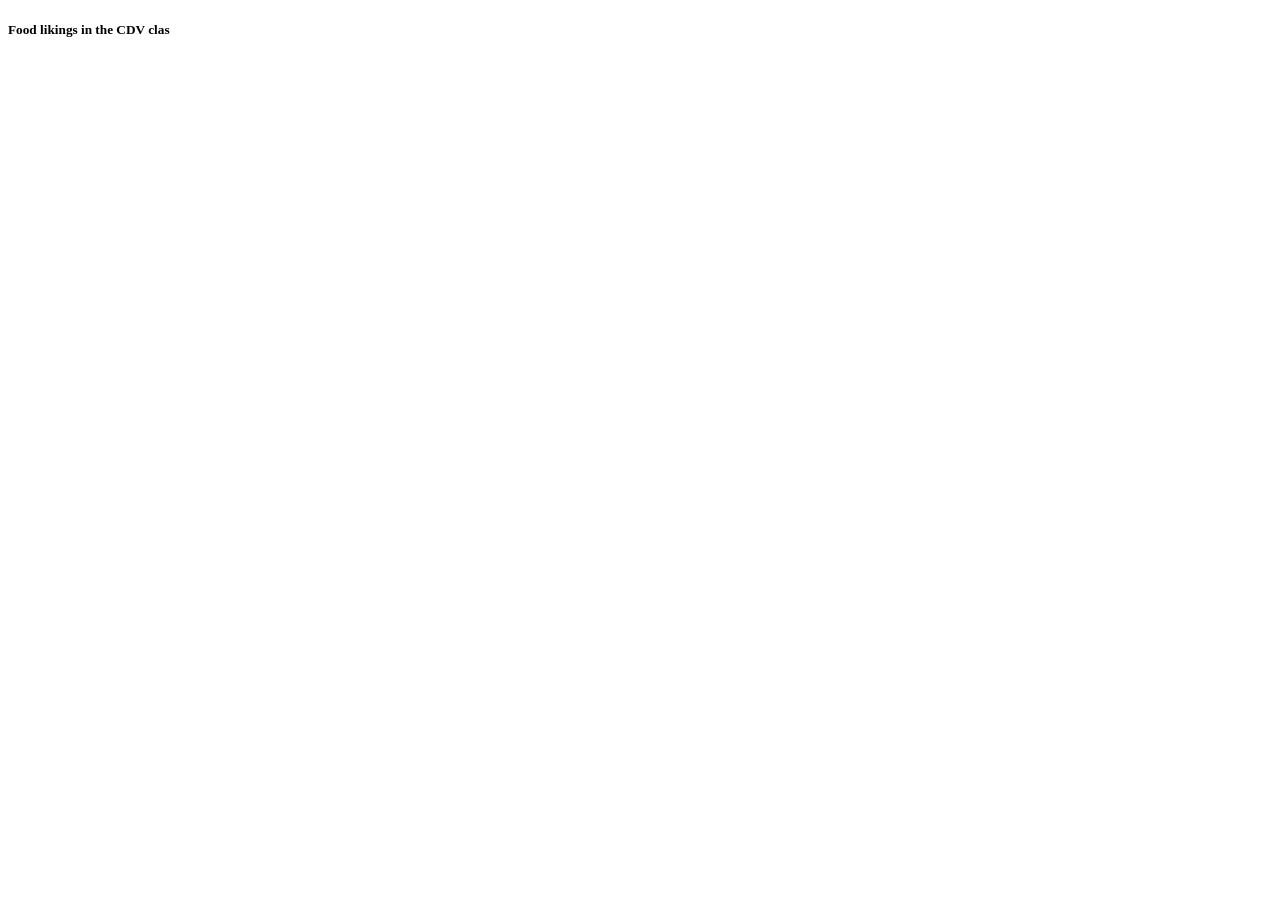
==== my-work/week 2/Homework 1/index.html @ 92cb5735 "reading assignment" ====
<!DOCTYPE html>
<html lang="en" dir="ltr">
  <head>
    <meta charset="utf-8">
    <title></title>

    <link rel="stylesheet" href="style.css">
  </head>
  <body>
<h5>Food likings in the CDV clas</h5>

<div id = "container">

  </div>

    <script type="text/javascript" src="script.js"></script>
  </body>
</html>
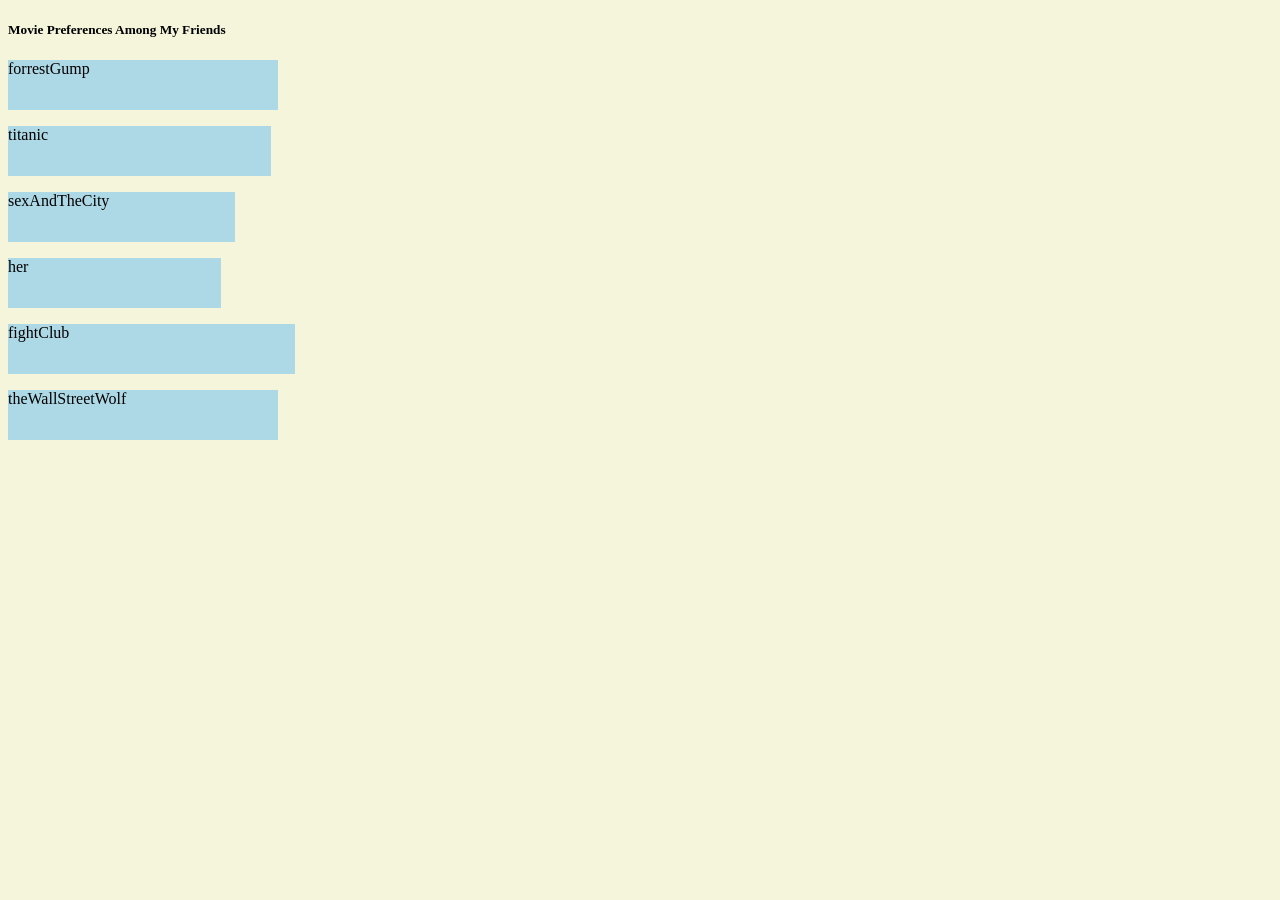
==== commit eb9fc9de: "hw" ====
--- a/my-work/week 2/Homework 1/index.html
+++ b/my-work/week 2/Homework 1/index.html
@@ -7,7 +7,7 @@
     <link rel="stylesheet" href="style.css">
   </head>
   <body>
-<h5>Food likings in the CDV clas</h5>
+<h5>Movie Preferences Among My Friends</h5>
 
 <div id = "container">
 
--- a/my-work/week 2/Homework 1/style.css
+++ b/my-work/week 2/Homework 1/style.css
@@ -0,0 +1,9 @@
+body{
+ background-color:beige;
+}
+
+.bar{
+ height: 50px;
+ background-color: lightblue;
+ margin-bottom: 5px;
+}
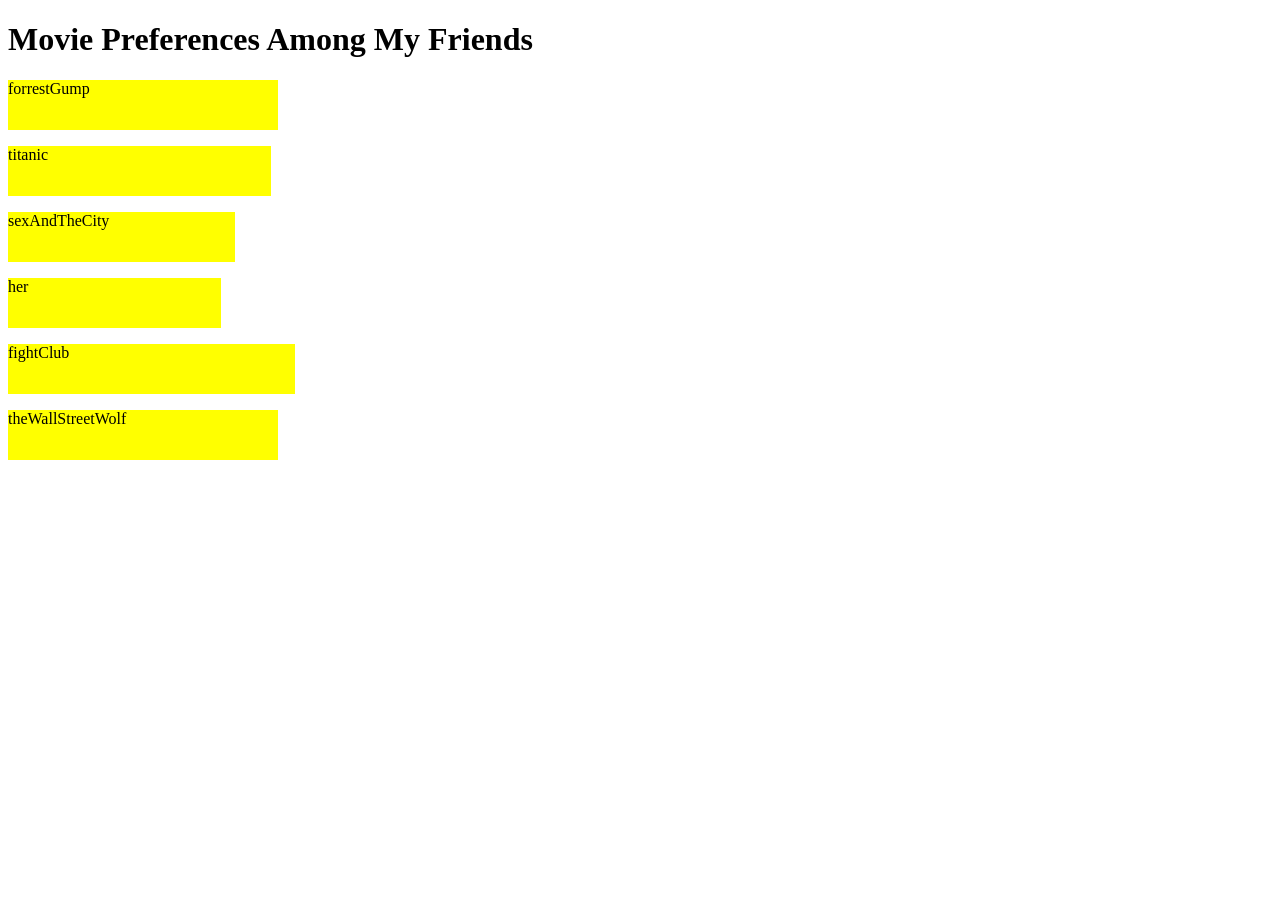
==== commit c5ed3b97: "x" ====
--- a/my-work/week 2/Homework 1/index.html
+++ b/my-work/week 2/Homework 1/index.html
@@ -7,7 +7,7 @@
     <link rel="stylesheet" href="style.css">
   </head>
   <body>
-<h5>Movie Preferences Among My Friends</h5>
+<h1>Movie Preferences Among My Friends</h1>
 
 <div id = "container">
 
--- a/my-work/week 2/Homework 1/style.css
+++ b/my-work/week 2/Homework 1/style.css
@@ -1,9 +1,10 @@
 body{
- background-color:beige;
+ background-color:white;
+ color: black;
 }
 
 .bar{
  height: 50px;
- background-color: lightblue;
+ background-color: yellow;
  margin-bottom: 5px;
 }
